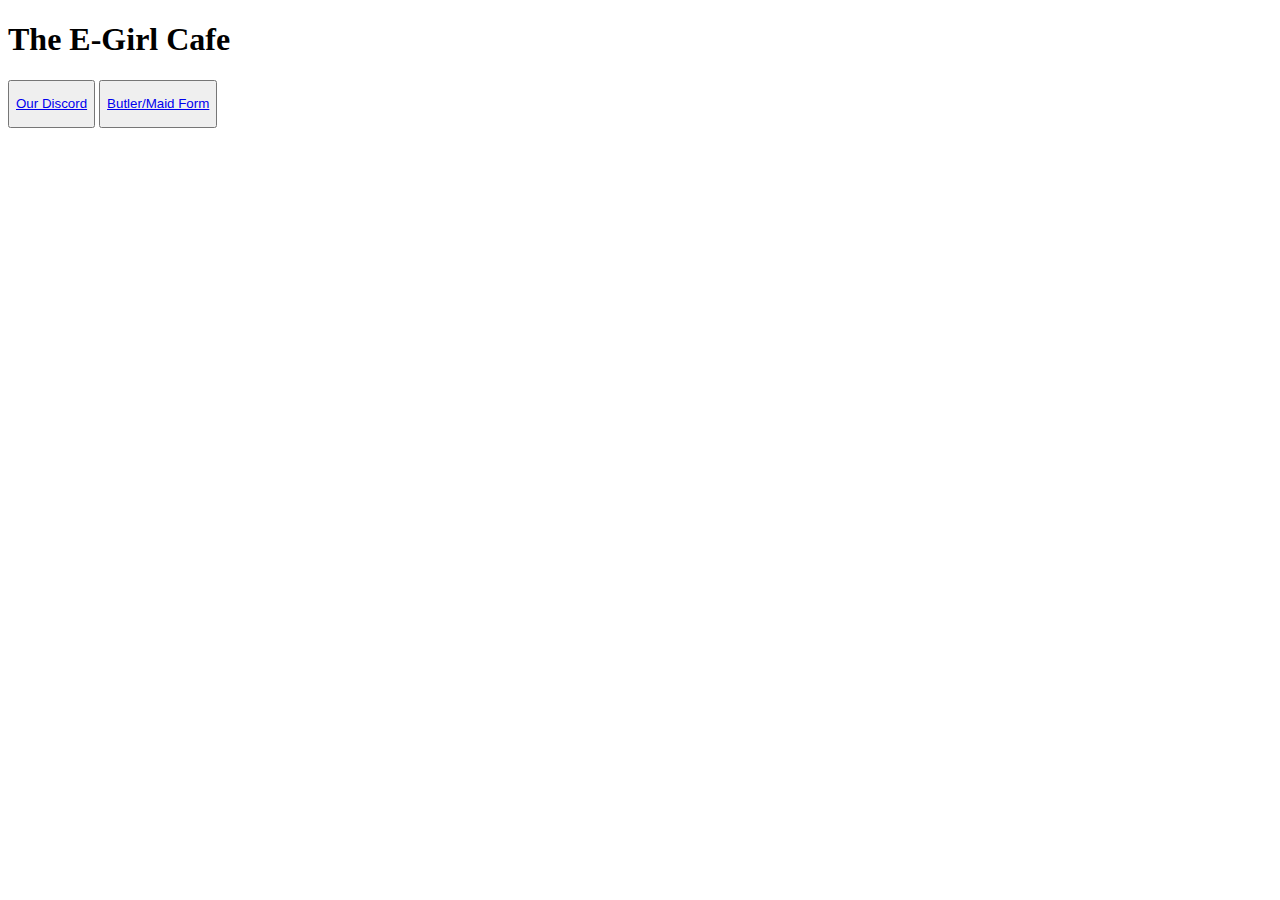
==== index.html @ a72f44c2 "Update index.html" ====
<!DOCTYPE html>
<html>
  <head>
    <meta charset="utf-8">
    <meta name="viewport" content="width=device-width">
    <title>E-Girl Cafe</title>
    <link href="style.css" rel="stylesheet" type="text/css" />
  </head>
  <body>
    <h1>The E-Girl Cafe</h1>
    <button><p><a href="discord/">Our Discord</a></p></button>
    <button><p><a href="butler/maid/">Butler/Maid Form</a></p></button>
    <script src="script.js"></script>
  </body>
</html>
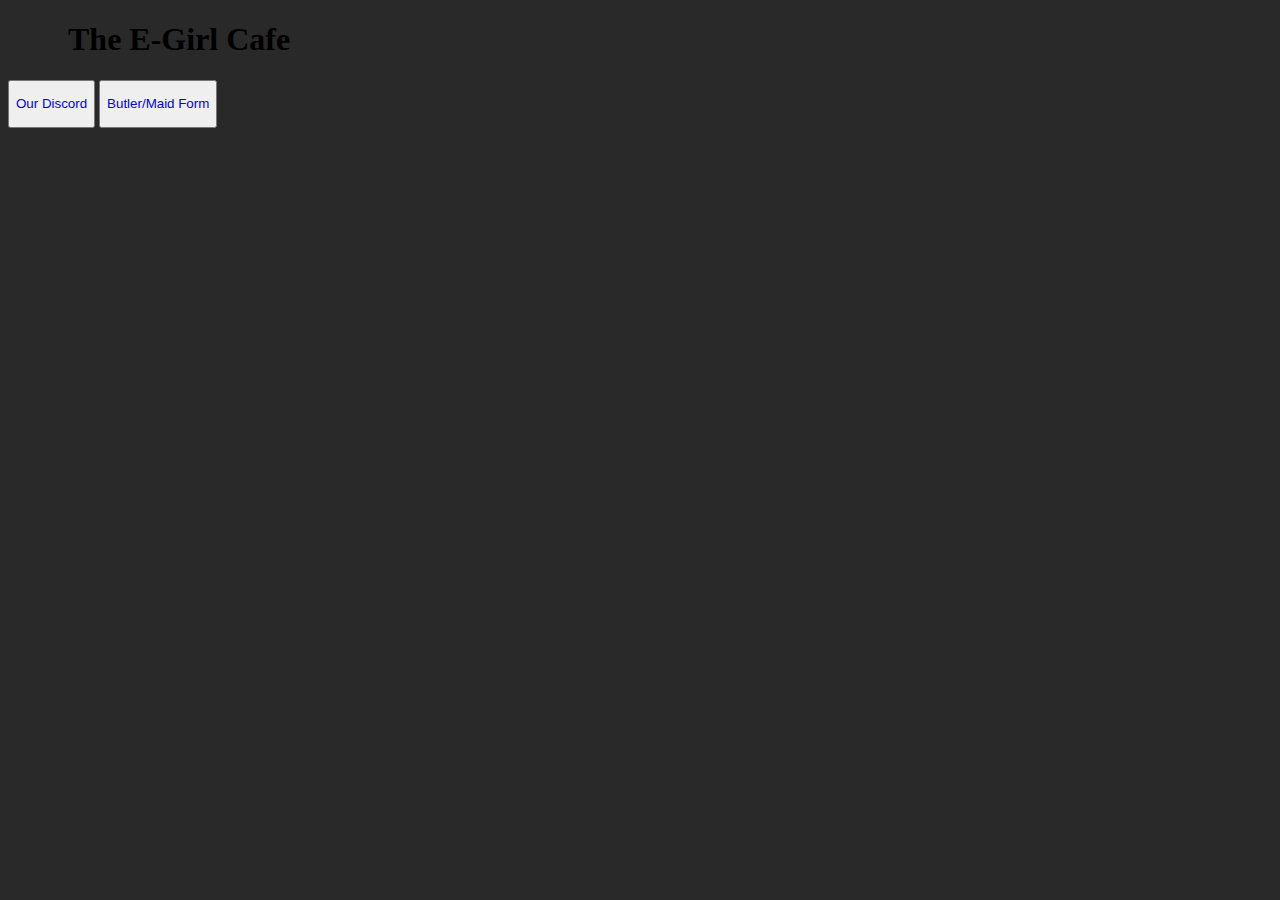
==== commit 462585c3: "Update index.html" ====
--- a/index.html
+++ b/index.html
@@ -10,6 +10,7 @@
     <h1>The E-Girl Cafe</h1>
     <button><p><a href="discord/">Our Discord</a></p></button>
     <button><p><a href="butler/maid/">Butler/Maid Form</a></p></button>
+    <p><iframe src="https://cdn.proprogram.net/imgs/e-girlcafe/homepage1.jpg" style="border:0px #ffffff none;" name="myiFrame" scrolling="no" frameborder="1" marginheight="0px" marginwidth="0px" height="320px" width="320px" allowfullscreen></iframe></p>
     <script src="script.js"></script>
   </body>
 </html>--- a/style.css
+++ b/style.css
@@ -0,0 +1,13 @@
+body {
+    background-color: rgb(41, 41, 41);
+  }
+  a{
+    text-decoration: none;
+  }
+  iframe {
+  border: 3px solid black;
+  }
+  
+  h1,h2{
+    margin-left: 60px;
+  }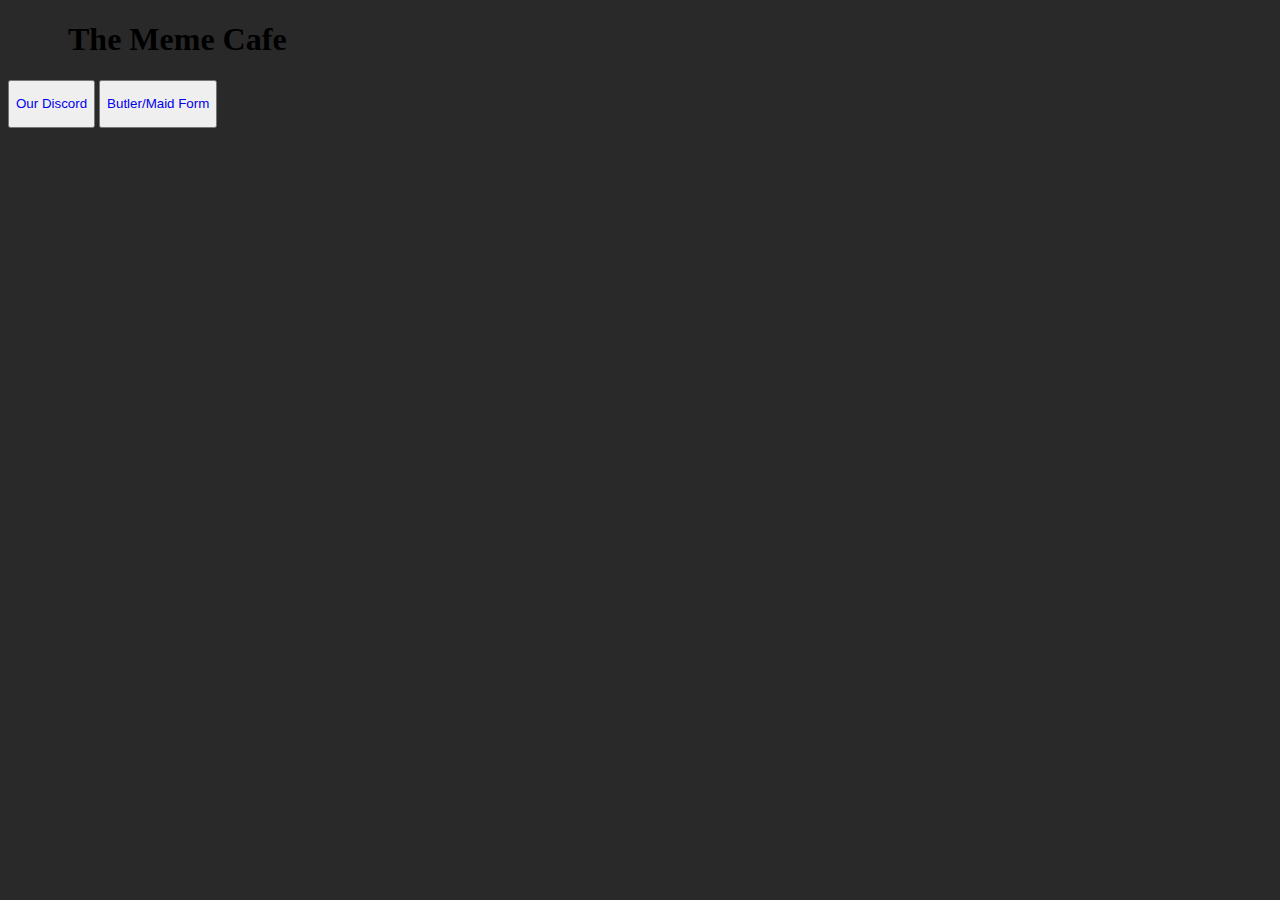
==== commit 92bb5b82: "Update index.html" ====
--- a/index.html
+++ b/index.html
@@ -7,10 +7,10 @@
     <link href="style.css" rel="stylesheet" type="text/css" />
   </head>
   <body>
-    <h1>The E-Girl Cafe</h1>
+    <h1>The Meme Cafe</h1>
     <button><p><a href="discord/">Our Discord</a></p></button>
     <button><p><a href="butler/maid/">Butler/Maid Form</a></p></button>
-    <p><iframe src="https://cdn.proprogram.net/imgs/e-girlcafe/homepage1.jpg" style="border:0px #ffffff none;" name="myiFrame" scrolling="no" frameborder="1" marginheight="0px" marginwidth="0px" height="320px" width="320px" allowfullscreen></iframe></p>
+    <p><iframe src="https://cdn.proprogram.net/imgs/memecafe/homepage1.jpg" style="border:0px #ffffff none;" name="myiFrame" scrolling="no" frameborder="1" marginheight="0px" marginwidth="0px" height="128px" width="128px" allowfullscreen></iframe></p>
     <script src="script.js"></script>
   </body>
 </html>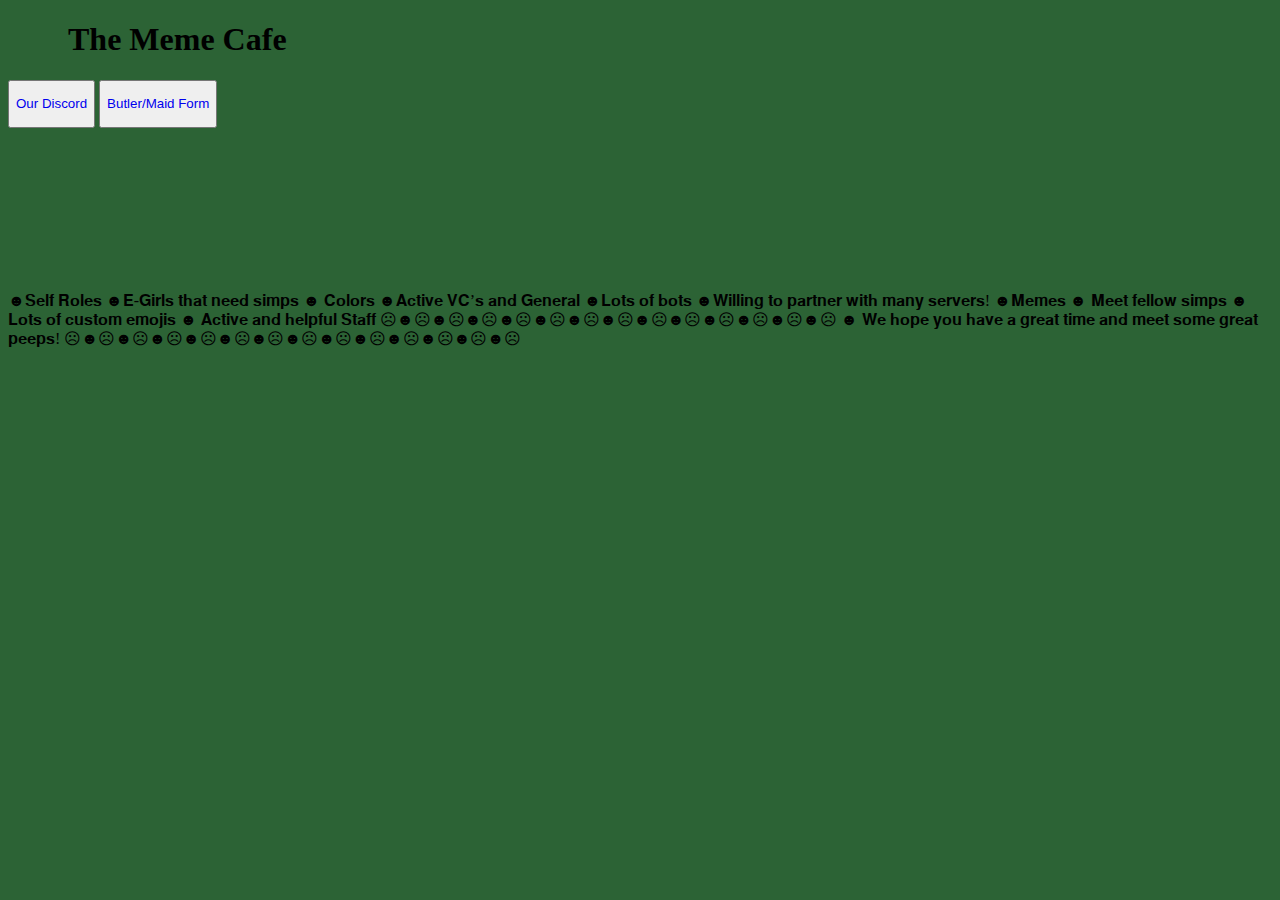
==== commit 699a7ce8: "Update index.html" ====
--- a/index.html
+++ b/index.html
@@ -3,7 +3,7 @@
   <head>
     <meta charset="utf-8">
     <meta name="viewport" content="width=device-width">
-    <title>E-Girl Cafe</title>
+    <title>The Meme Cafe</title>
     <link href="style.css" rel="stylesheet" type="text/css" />
   </head>
   <body>
@@ -11,6 +11,20 @@
     <button><p><a href="discord/">Our Discord</a></p></button>
     <button><p><a href="butler/maid/">Butler/Maid Form</a></p></button>
     <p><iframe src="https://cdn.proprogram.net/imgs/memecafe/homepage1.jpg" style="border:0px #ffffff none;" name="myiFrame" scrolling="no" frameborder="1" marginheight="0px" marginwidth="0px" height="128px" width="128px" allowfullscreen></iframe></p>
+    <p>☻︎𝐒𝐞𝐥𝐟 𝐑𝐨𝐥𝐞𝐬
+      ☻︎𝐄-𝐆𝐢𝐫𝐥𝐬 𝐭𝐡𝐚𝐭 𝐧𝐞𝐞𝐝 𝐬𝐢𝐦𝐩𝐬
+      ☻︎ 𝐂𝐨𝐥𝐨𝐫𝐬
+      ☻︎𝐀𝐜𝐭𝐢𝐯𝐞 𝐕𝐂’𝐬 𝐚𝐧𝐝 𝐆𝐞𝐧𝐞𝐫𝐚𝐥
+      ☻︎𝐋𝐨𝐭𝐬 𝐨𝐟 𝐛𝐨𝐭𝐬
+      ☻︎𝐖𝐢𝐥𝐥𝐢𝐧𝐠 𝐭𝐨 𝐩𝐚𝐫𝐭𝐧𝐞𝐫 𝐰𝐢𝐭𝐡 𝐦𝐚𝐧𝐲 𝐬𝐞𝐫𝐯𝐞𝐫𝐬!
+      ☻︎𝐌𝐞𝐦𝐞𝐬
+      ☻︎ 𝐌𝐞𝐞𝐭 𝐟𝐞𝐥𝐥𝐨𝐰 𝐬𝐢𝐦𝐩𝐬
+      ☻︎ 𝐋𝐨𝐭𝐬 𝐨𝐟 𝐜𝐮𝐬𝐭𝐨𝐦 𝐞𝐦𝐨𝐣𝐢𝐬
+      ☻︎ 𝐀𝐜𝐭𝐢𝐯𝐞 𝐚𝐧𝐝 𝐡𝐞𝐥𝐩𝐟𝐮𝐥 𝐒𝐭𝐚𝐟𝐟
+      ☹︎☻︎☹︎☻︎☹︎☻︎☹︎☻︎☹︎☻︎☹︎☻︎☹︎☻︎☹︎☻︎☹︎☻︎☹︎☻︎☹︎☻︎☹︎☻︎☹︎☻︎☹︎
+      ☻︎ 𝐖𝐞 𝐡𝐨𝐩𝐞 𝐲𝐨𝐮 𝐡𝐚𝐯𝐞 𝐚 𝐠𝐫𝐞𝐚𝐭 𝐭𝐢𝐦𝐞 𝐚𝐧𝐝 𝐦𝐞𝐞𝐭 𝐬𝐨𝐦𝐞 𝐠𝐫𝐞𝐚𝐭 𝐩𝐞𝐞𝐩𝐬!
+      ☹︎☻︎☹︎☻︎☹︎☻︎☹︎☻︎☹︎☻︎☹︎☻︎☹︎☻︎☹︎☻︎☹︎☻︎☹︎☻︎☹︎☻︎☹︎☻︎☹︎☻︎☹︎
+      </p>
     <script src="script.js"></script>
   </body>
 </html>--- a/style.css
+++ b/style.css
@@ -1,5 +1,5 @@
 body {
-    background-color: rgb(41, 41, 41);
+    background-color: rgb(44, 99, 53);
   }
   a{
     text-decoration: none;
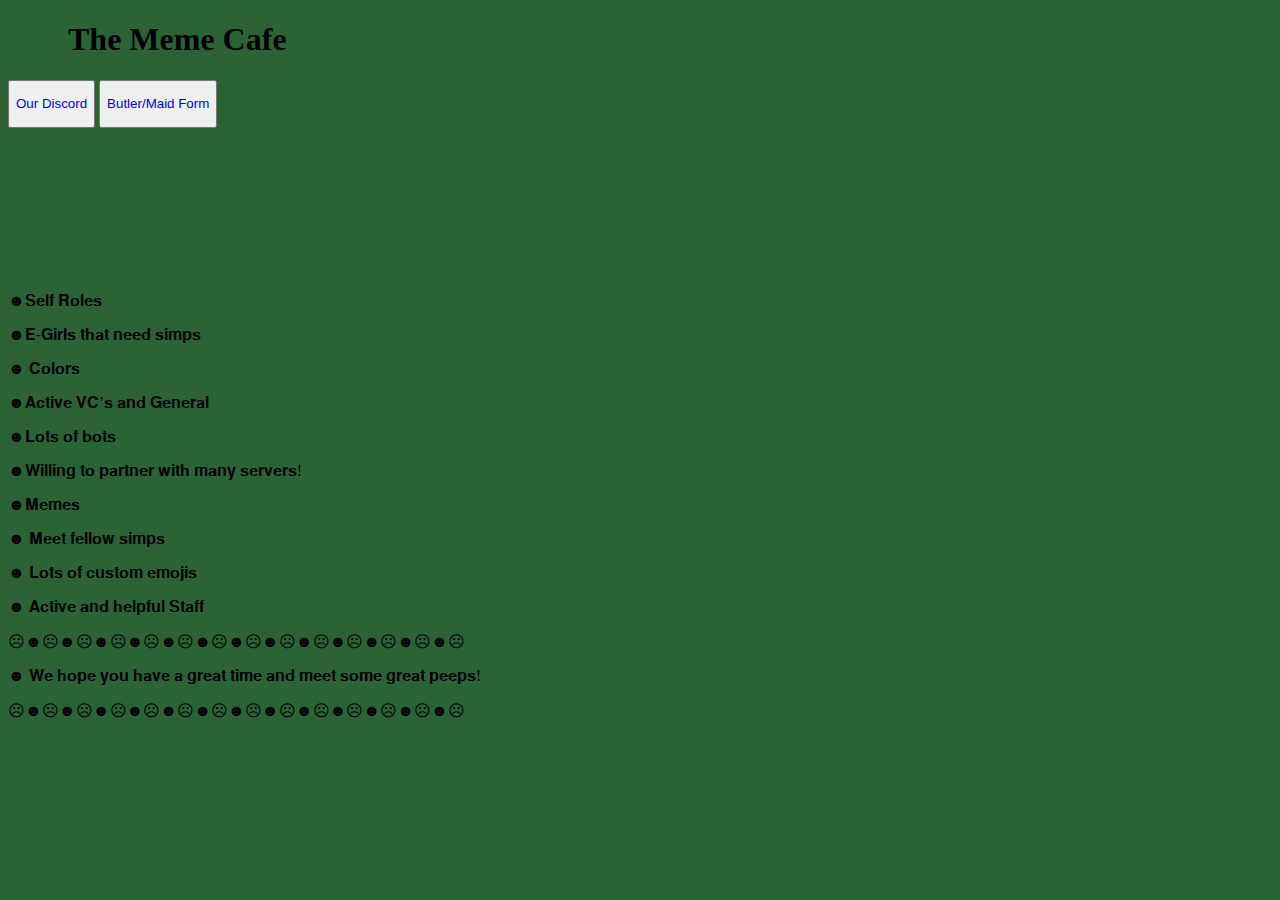
==== commit 1522e9e1: "Update index.html" ====
--- a/index.html
+++ b/index.html
@@ -11,19 +11,19 @@
     <button><p><a href="discord/">Our Discord</a></p></button>
     <button><p><a href="butler/maid/">Butler/Maid Form</a></p></button>
     <p><iframe src="https://cdn.proprogram.net/imgs/memecafe/homepage1.jpg" style="border:0px #ffffff none;" name="myiFrame" scrolling="no" frameborder="1" marginheight="0px" marginwidth="0px" height="128px" width="128px" allowfullscreen></iframe></p>
-    <p>☻︎𝐒𝐞𝐥𝐟 𝐑𝐨𝐥𝐞𝐬
-      ☻︎𝐄-𝐆𝐢𝐫𝐥𝐬 𝐭𝐡𝐚𝐭 𝐧𝐞𝐞𝐝 𝐬𝐢𝐦𝐩𝐬
-      ☻︎ 𝐂𝐨𝐥𝐨𝐫𝐬
-      ☻︎𝐀𝐜𝐭𝐢𝐯𝐞 𝐕𝐂’𝐬 𝐚𝐧𝐝 𝐆𝐞𝐧𝐞𝐫𝐚𝐥
-      ☻︎𝐋𝐨𝐭𝐬 𝐨𝐟 𝐛𝐨𝐭𝐬
-      ☻︎𝐖𝐢𝐥𝐥𝐢𝐧𝐠 𝐭𝐨 𝐩𝐚𝐫𝐭𝐧𝐞𝐫 𝐰𝐢𝐭𝐡 𝐦𝐚𝐧𝐲 𝐬𝐞𝐫𝐯𝐞𝐫𝐬!
-      ☻︎𝐌𝐞𝐦𝐞𝐬
-      ☻︎ 𝐌𝐞𝐞𝐭 𝐟𝐞𝐥𝐥𝐨𝐰 𝐬𝐢𝐦𝐩𝐬
-      ☻︎ 𝐋𝐨𝐭𝐬 𝐨𝐟 𝐜𝐮𝐬𝐭𝐨𝐦 𝐞𝐦𝐨𝐣𝐢𝐬
-      ☻︎ 𝐀𝐜𝐭𝐢𝐯𝐞 𝐚𝐧𝐝 𝐡𝐞𝐥𝐩𝐟𝐮𝐥 𝐒𝐭𝐚𝐟𝐟
-      ☹︎☻︎☹︎☻︎☹︎☻︎☹︎☻︎☹︎☻︎☹︎☻︎☹︎☻︎☹︎☻︎☹︎☻︎☹︎☻︎☹︎☻︎☹︎☻︎☹︎☻︎☹︎
-      ☻︎ 𝐖𝐞 𝐡𝐨𝐩𝐞 𝐲𝐨𝐮 𝐡𝐚𝐯𝐞 𝐚 𝐠𝐫𝐞𝐚𝐭 𝐭𝐢𝐦𝐞 𝐚𝐧𝐝 𝐦𝐞𝐞𝐭 𝐬𝐨𝐦𝐞 𝐠𝐫𝐞𝐚𝐭 𝐩𝐞𝐞𝐩𝐬!
-      ☹︎☻︎☹︎☻︎☹︎☻︎☹︎☻︎☹︎☻︎☹︎☻︎☹︎☻︎☹︎☻︎☹︎☻︎☹︎☻︎☹︎☻︎☹︎☻︎☹︎☻︎☹︎
+    <p>☻︎𝐒𝐞𝐥𝐟 𝐑𝐨𝐥𝐞𝐬</p>
+      <p>☻︎𝐄-𝐆𝐢𝐫𝐥𝐬 𝐭𝐡𝐚𝐭 𝐧𝐞𝐞𝐝 𝐬𝐢𝐦𝐩𝐬</p>
+      <p>☻︎ 𝐂𝐨𝐥𝐨𝐫𝐬</p>
+    <p>☻︎𝐀𝐜𝐭𝐢𝐯𝐞 𝐕𝐂’𝐬 𝐚𝐧𝐝 𝐆𝐞𝐧𝐞𝐫𝐚𝐥</p>
+  <p>☻︎𝐋𝐨𝐭𝐬 𝐨𝐟 𝐛𝐨𝐭𝐬</p>
+  <p>☻︎𝐖𝐢𝐥𝐥𝐢𝐧𝐠 𝐭𝐨 𝐩𝐚𝐫𝐭𝐧𝐞𝐫 𝐰𝐢𝐭𝐡 𝐦𝐚𝐧𝐲 𝐬𝐞𝐫𝐯𝐞𝐫𝐬!</p>
+<p>☻︎𝐌𝐞𝐦𝐞𝐬</p>
+<p>☻︎ 𝐌𝐞𝐞𝐭 𝐟𝐞𝐥𝐥𝐨𝐰 𝐬𝐢𝐦𝐩𝐬</p>
+  <p>☻︎ 𝐋𝐨𝐭𝐬 𝐨𝐟 𝐜𝐮𝐬𝐭𝐨𝐦 𝐞𝐦𝐨𝐣𝐢𝐬</p>
+<p>☻︎ 𝐀𝐜𝐭𝐢𝐯𝐞 𝐚𝐧𝐝 𝐡𝐞𝐥𝐩𝐟𝐮𝐥 𝐒𝐭𝐚𝐟𝐟</p>
+<p>☹︎☻︎☹︎☻︎☹︎☻︎☹︎☻︎☹︎☻︎☹︎☻︎☹︎☻︎☹︎☻︎☹︎☻︎☹︎☻︎☹︎☻︎☹︎☻︎☹︎☻︎☹︎</p>
+<p>☻︎ 𝐖𝐞 𝐡𝐨𝐩𝐞 𝐲𝐨𝐮 𝐡𝐚𝐯𝐞 𝐚 𝐠𝐫𝐞𝐚𝐭 𝐭𝐢𝐦𝐞 𝐚𝐧𝐝 𝐦𝐞𝐞𝐭 𝐬𝐨𝐦𝐞 𝐠𝐫𝐞𝐚𝐭 𝐩𝐞𝐞𝐩𝐬!</p>
+<p>☹︎☻︎☹︎☻︎☹︎☻︎☹︎☻︎☹︎☻︎☹︎☻︎☹︎☻︎☹︎☻︎☹︎☻︎☹︎☻︎☹︎☻︎☹︎☻︎☹︎☻︎☹︎
       </p>
     <script src="script.js"></script>
   </body>
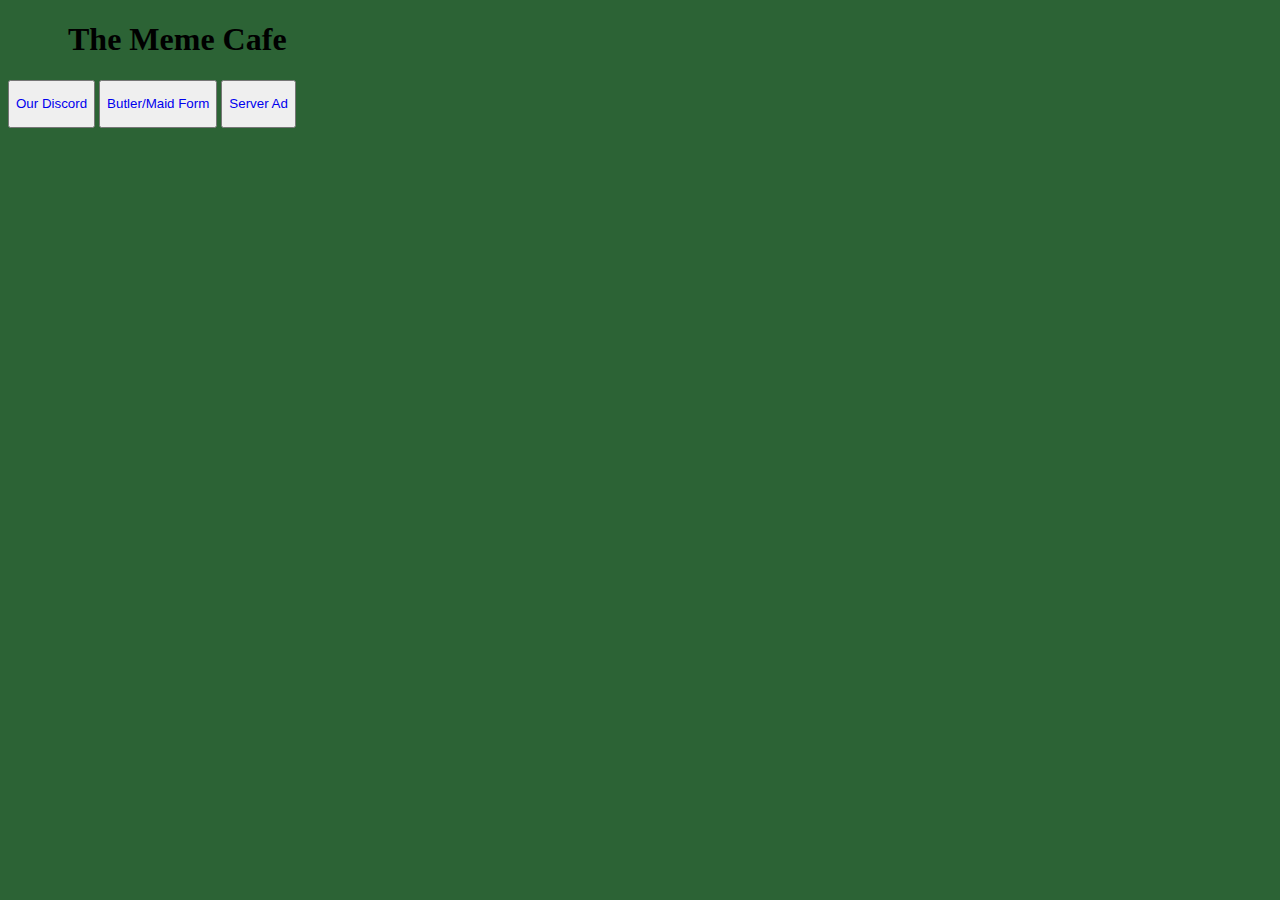
==== commit 6bc5cc9c: "Server Ad and Homepage edited" ====
--- a/index.html
+++ b/index.html
@@ -10,21 +10,9 @@
     <h1>The Meme Cafe</h1>
     <button><p><a href="discord/">Our Discord</a></p></button>
     <button><p><a href="butler/maid/">Butler/Maid Form</a></p></button>
+    <button><p><a href="ad/">Server Ad</a></p></button>
     <p><iframe src="https://cdn.proprogram.net/imgs/memecafe/homepage1.jpg" style="border:0px #ffffff none;" name="myiFrame" scrolling="no" frameborder="1" marginheight="0px" marginwidth="0px" height="128px" width="128px" allowfullscreen></iframe></p>
-    <p>☻︎𝐒𝐞𝐥𝐟 𝐑𝐨𝐥𝐞𝐬</p>
-      <p>☻︎𝐄-𝐆𝐢𝐫𝐥𝐬 𝐭𝐡𝐚𝐭 𝐧𝐞𝐞𝐝 𝐬𝐢𝐦𝐩𝐬</p>
-      <p>☻︎ 𝐂𝐨𝐥𝐨𝐫𝐬</p>
-    <p>☻︎𝐀𝐜𝐭𝐢𝐯𝐞 𝐕𝐂’𝐬 𝐚𝐧𝐝 𝐆𝐞𝐧𝐞𝐫𝐚𝐥</p>
-  <p>☻︎𝐋𝐨𝐭𝐬 𝐨𝐟 𝐛𝐨𝐭𝐬</p>
-  <p>☻︎𝐖𝐢𝐥𝐥𝐢𝐧𝐠 𝐭𝐨 𝐩𝐚𝐫𝐭𝐧𝐞𝐫 𝐰𝐢𝐭𝐡 𝐦𝐚𝐧𝐲 𝐬𝐞𝐫𝐯𝐞𝐫𝐬!</p>
-<p>☻︎𝐌𝐞𝐦𝐞𝐬</p>
-<p>☻︎ 𝐌𝐞𝐞𝐭 𝐟𝐞𝐥𝐥𝐨𝐰 𝐬𝐢𝐦𝐩𝐬</p>
-  <p>☻︎ 𝐋𝐨𝐭𝐬 𝐨𝐟 𝐜𝐮𝐬𝐭𝐨𝐦 𝐞𝐦𝐨𝐣𝐢𝐬</p>
-<p>☻︎ 𝐀𝐜𝐭𝐢𝐯𝐞 𝐚𝐧𝐝 𝐡𝐞𝐥𝐩𝐟𝐮𝐥 𝐒𝐭𝐚𝐟𝐟</p>
-<p>☹︎☻︎☹︎☻︎☹︎☻︎☹︎☻︎☹︎☻︎☹︎☻︎☹︎☻︎☹︎☻︎☹︎☻︎☹︎☻︎☹︎☻︎☹︎☻︎☹︎☻︎☹︎</p>
-<p>☻︎ 𝐖𝐞 𝐡𝐨𝐩𝐞 𝐲𝐨𝐮 𝐡𝐚𝐯𝐞 𝐚 𝐠𝐫𝐞𝐚𝐭 𝐭𝐢𝐦𝐞 𝐚𝐧𝐝 𝐦𝐞𝐞𝐭 𝐬𝐨𝐦𝐞 𝐠𝐫𝐞𝐚𝐭 𝐩𝐞𝐞𝐩𝐬!</p>
-<p>☹︎☻︎☹︎☻︎☹︎☻︎☹︎☻︎☹︎☻︎☹︎☻︎☹︎☻︎☹︎☻︎☹︎☻︎☹︎☻︎☹︎☻︎☹︎☻︎☹︎☻︎☹︎
-      </p>
+    
     <script src="script.js"></script>
   </body>
 </html>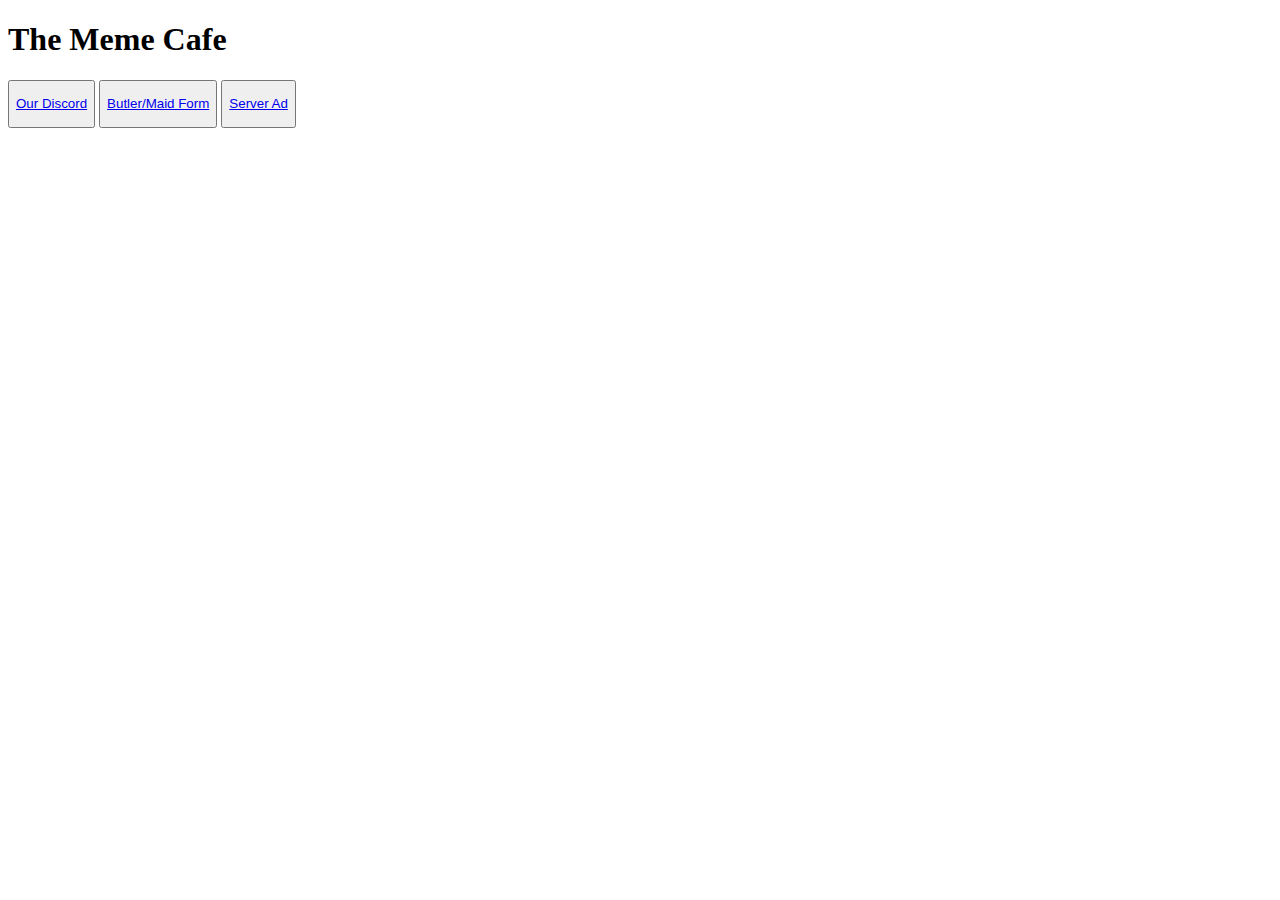
==== commit 5be91614: "1" ====
--- a/index.html
+++ b/index.html
@@ -4,7 +4,7 @@
     <meta charset="utf-8">
     <meta name="viewport" content="width=device-width">
     <title>The Meme Cafe</title>
-    <link href="style.css" rel="stylesheet" type="text/css" />
+    <link href="https://cdn.proprogram.net/content/memecafe/style.css" rel="stylesheet" type="text/css" />
   </head>
   <body>
     <h1>The Meme Cafe</h1>
